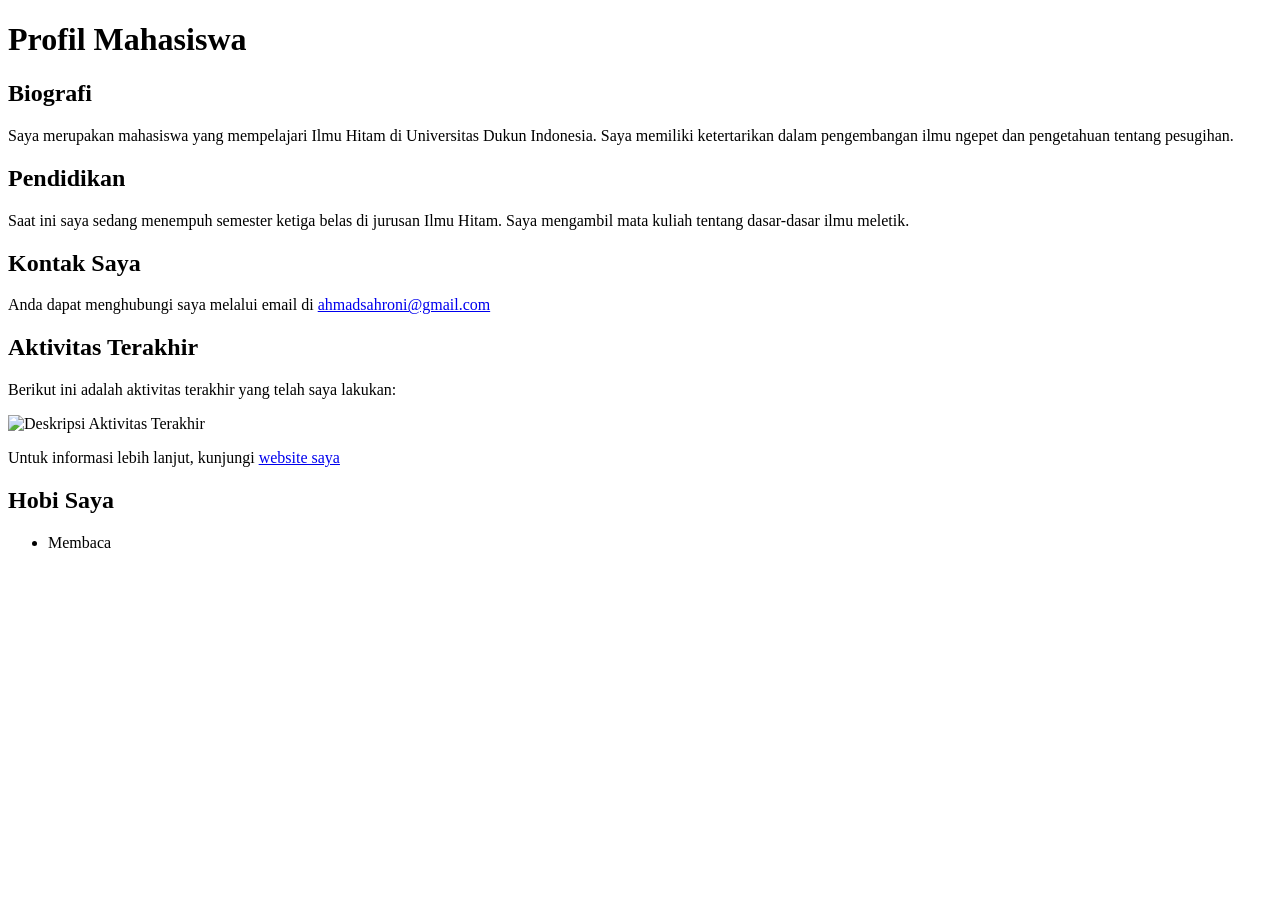
==== project1/index.html @ 0b3f07ff "membuat list hobi dan pedidikan" ====
<!DOCTYPE html>
<html lang="en">
<head>
    <meta charset="UTF-8">
    <meta http-equiv="X-UA-Compatible" content="IE=edge">
    <meta name="viewport" content="width=device-width, initial-scale=1.0">
    <title>Biodata Ahmad Sahroni</title>
</head>
<body>
    <!--judul halaman -->
    <h1>Profil Mahasiswa</h1>

    <!--Subjudul untuk bagian biografi-->
    <h2>Biografi</h2>
    <!--Paragraf Biografi-->
    <p>Saya merupakan mahasiswa yang mempelajari Ilmu Hitam di Universitas Dukun Indonesia. Saya memiliki ketertarikan dalam pengembangan ilmu ngepet dan pengetahuan tentang pesugihan.</p>

    <!--Subjudul untuk Pendidikan-->
    <h2>Pendidikan</h2>
    <!--Paragraf Pendidikan-->
    <p>Saat ini saya sedang menempuh semester ketiga belas di jurusan Ilmu Hitam. Saya mengambil mata kuliah tentang dasar-dasar ilmu meletik.</p>

    <!--Menggunakan Hyperlink-->
    <h2>Kontak Saya</h2>
    <p>Anda dapat menghubungi saya melalui email di 
        <a href="mailto:ahmadsahroni@gmail.com">ahmadsahroni@gmail.com</a>
    </p>

    <!--Menambahkan Gambar-->
    <h2>Aktivitas Terakhir</h2>
    <p>Berikut ini adalah aktivitas terakhir yang telah saya lakukan:</p>
    <img src="ahmadsahroni.jpeg" alt="Deskripsi Aktivitas Terakhir">

    <!--Hyperlink ke dokumen eksternal-->
    <p>Untuk informasi lebih lanjut, kunjungi <a href="http://www.domain.com" target="_blank">website saya</a></p>

    <!--Unordered List untuk menampilkan hobi-->
    <h2>Hobi Saya</h2>
    <ul>
        <li>Membaca</li>
    </ul>




</body>
</html>
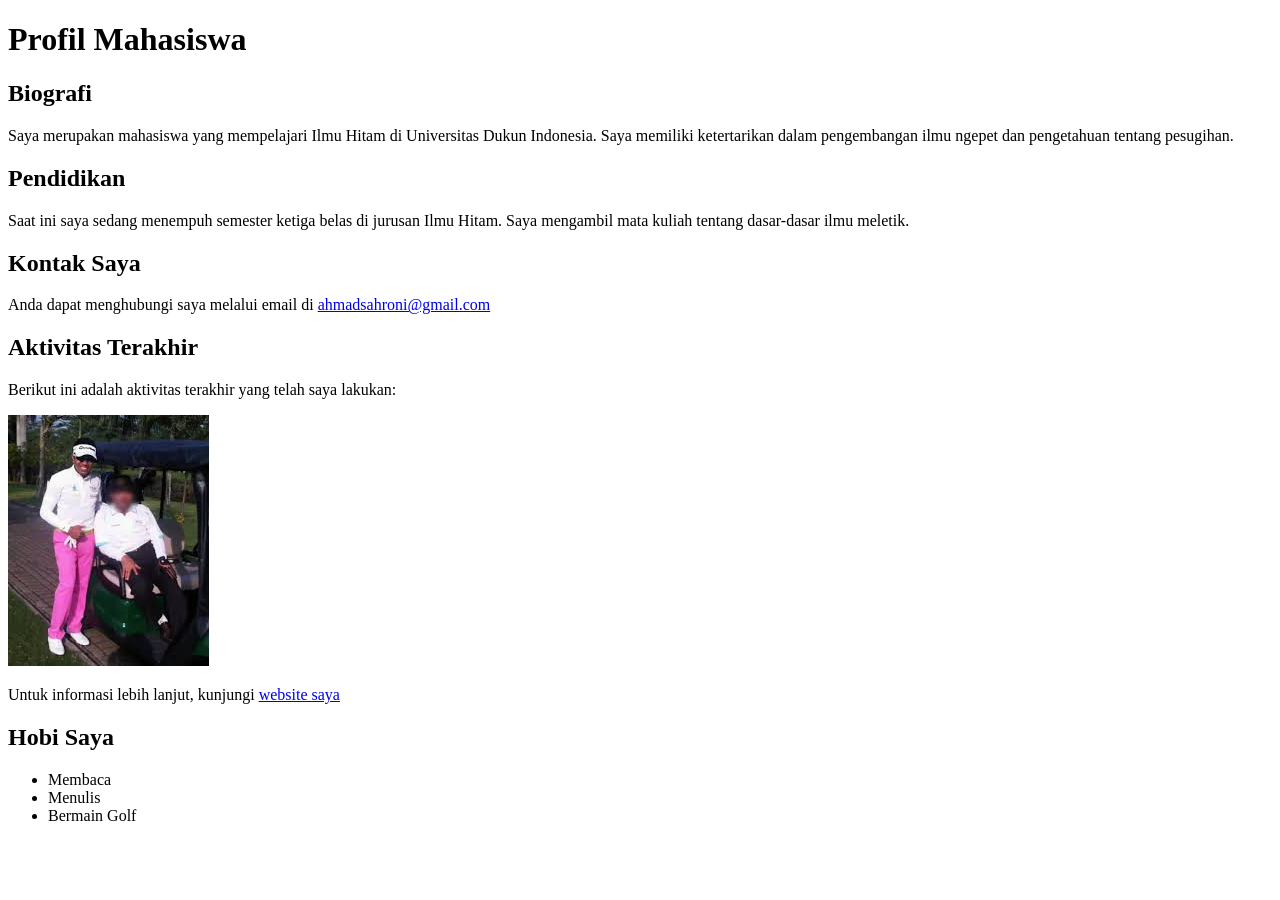
==== commit b938a7ca: "test lagi" ====
--- a/project1/index.html
+++ b/project1/index.html
@@ -38,6 +38,9 @@
     <h2>Hobi Saya</h2>
     <ul>
         <li>Membaca</li>
+        <li>Menulis</li>
+        <li>Bermain Golf</li>
+
     </ul>
 
 
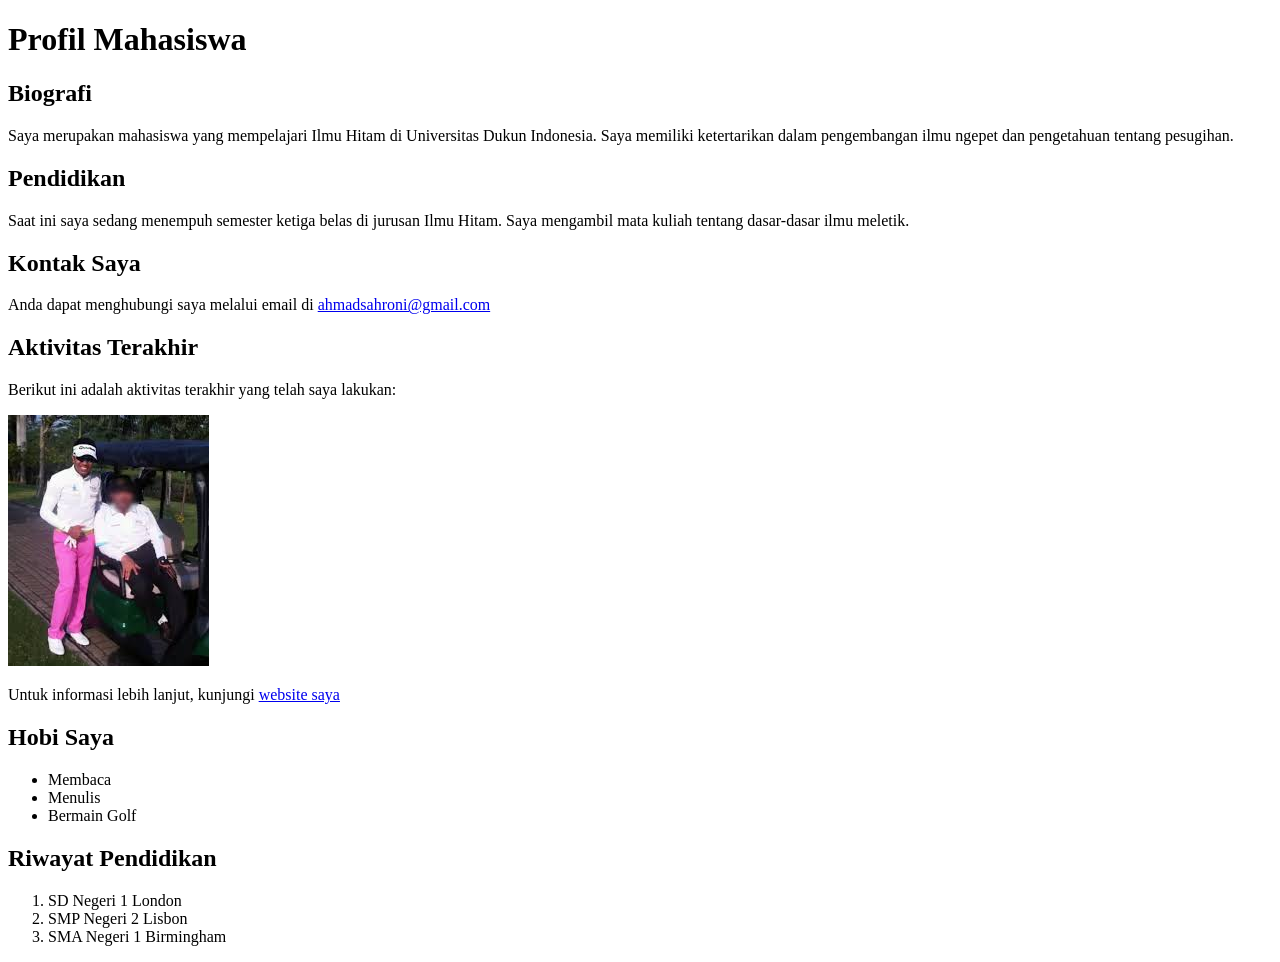
==== commit 1e4d6e66: "membuat ordered list untuk riwayat pendidikan" ====
--- a/project1/index.html
+++ b/project1/index.html
@@ -43,6 +43,14 @@
 
     </ul>
 
+    <!--Ordered List untuk menampilkan proses pendidikan-->
+    <h2>Riwayat Pendidikan</h2>
+    <ol>
+        <li>SD Negeri 1 London</li>
+        <li>SMP Negeri 2 Lisbon</li>
+        <li>SMA Negeri 1 Birmingham</li>
+    </ol>
+
 
 
 
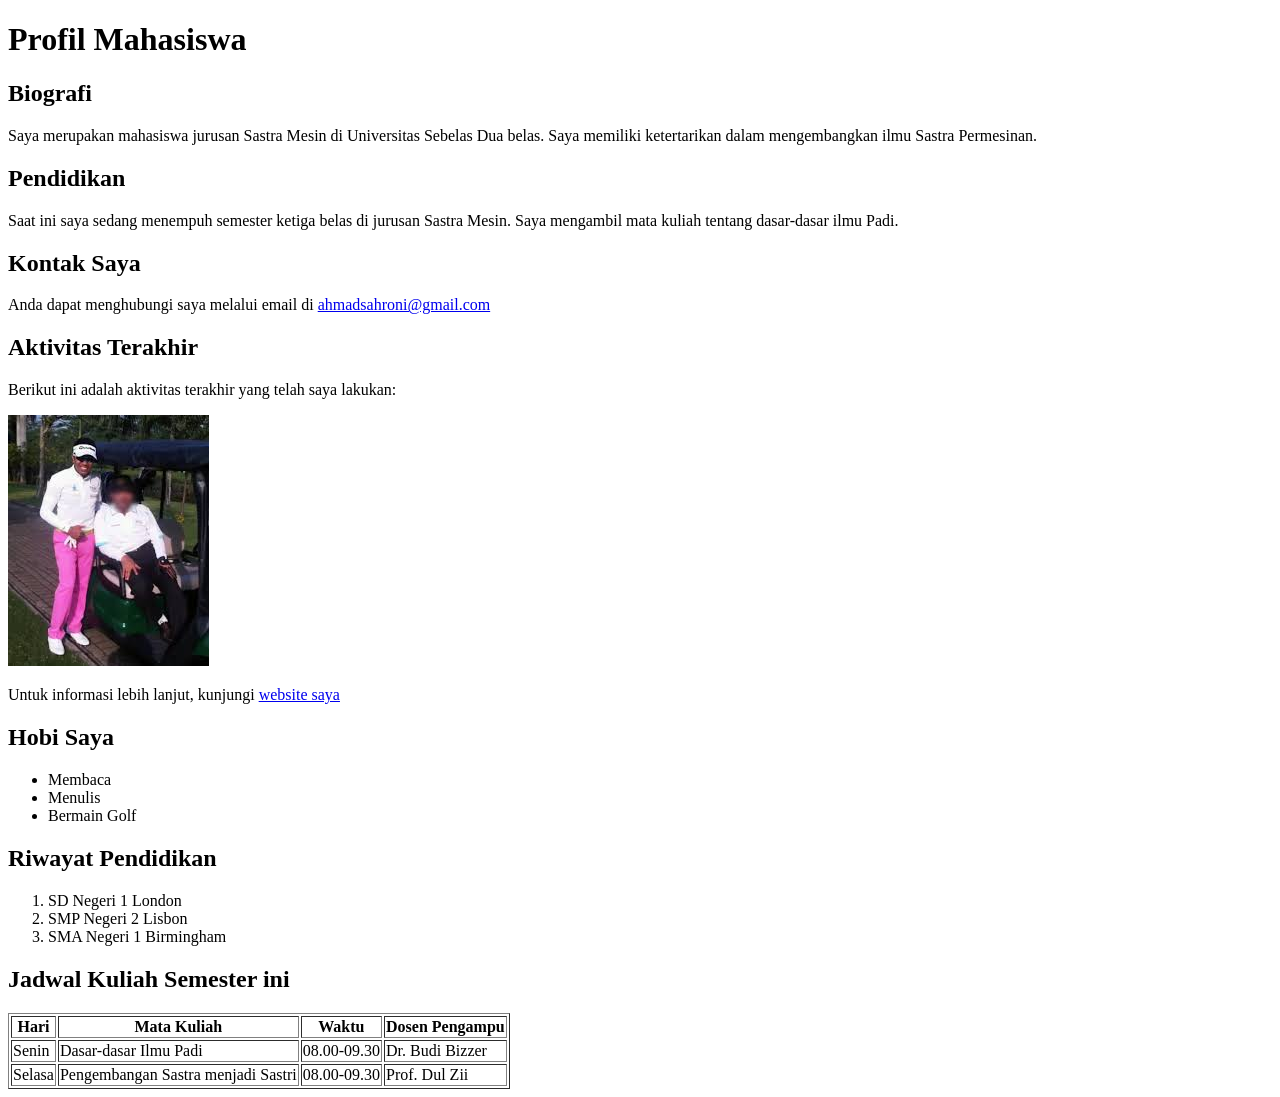
==== commit ae9b4a4d: "membuat tabel jadwal kuliah" ====
--- a/project1/index.html
+++ b/project1/index.html
@@ -13,12 +13,12 @@
     <!--Subjudul untuk bagian biografi-->
     <h2>Biografi</h2>
     <!--Paragraf Biografi-->
-    <p>Saya merupakan mahasiswa yang mempelajari Ilmu Hitam di Universitas Dukun Indonesia. Saya memiliki ketertarikan dalam pengembangan ilmu ngepet dan pengetahuan tentang pesugihan.</p>
+    <p>Saya merupakan mahasiswa jurusan Sastra Mesin di Universitas Sebelas Dua belas. Saya memiliki ketertarikan dalam mengembangkan ilmu Sastra Permesinan.</p>
 
     <!--Subjudul untuk Pendidikan-->
     <h2>Pendidikan</h2>
     <!--Paragraf Pendidikan-->
-    <p>Saat ini saya sedang menempuh semester ketiga belas di jurusan Ilmu Hitam. Saya mengambil mata kuliah tentang dasar-dasar ilmu meletik.</p>
+    <p>Saat ini saya sedang menempuh semester ketiga belas di jurusan Sastra Mesin. Saya mengambil mata kuliah tentang dasar-dasar ilmu Padi.</p>
 
     <!--Menggunakan Hyperlink-->
     <h2>Kontak Saya</h2>
@@ -43,7 +43,7 @@
 
     </ul>
 
-    <!--Ordered List untuk menampilkan proses pendidikan-->
+    <!--Ordered List untuk menampilkan riwayat pendidikan-->
     <h2>Riwayat Pendidikan</h2>
     <ol>
         <li>SD Negeri 1 London</li>
@@ -51,6 +51,28 @@
         <li>SMA Negeri 1 Birmingham</li>
     </ol>
 
+    <!--Tabel Jadwal Kuliah-->
+    <h2>Jadwal Kuliah Semester ini</h2>
+    <table border="1">
+        <tr>
+            <th>Hari</th>
+            <th>Mata Kuliah</th>
+            <th>Waktu</th>
+            <th>Dosen Pengampu</th>
+        </tr>
+        <tr>
+            <td>Senin</td>
+            <td>Dasar-dasar Ilmu Padi</td>
+            <td>08.00-09.30</td>
+            <td>Dr. Budi Bizzer</td>
+        </tr>
+        <tr>
+            <td>Selasa</td>
+            <td>Pengembangan Sastra menjadi Sastri</td>
+            <td>08.00-09.30</td>
+            <td>Prof. Dul Zii</td>
+        </tr>
+    </table>
 
 
 
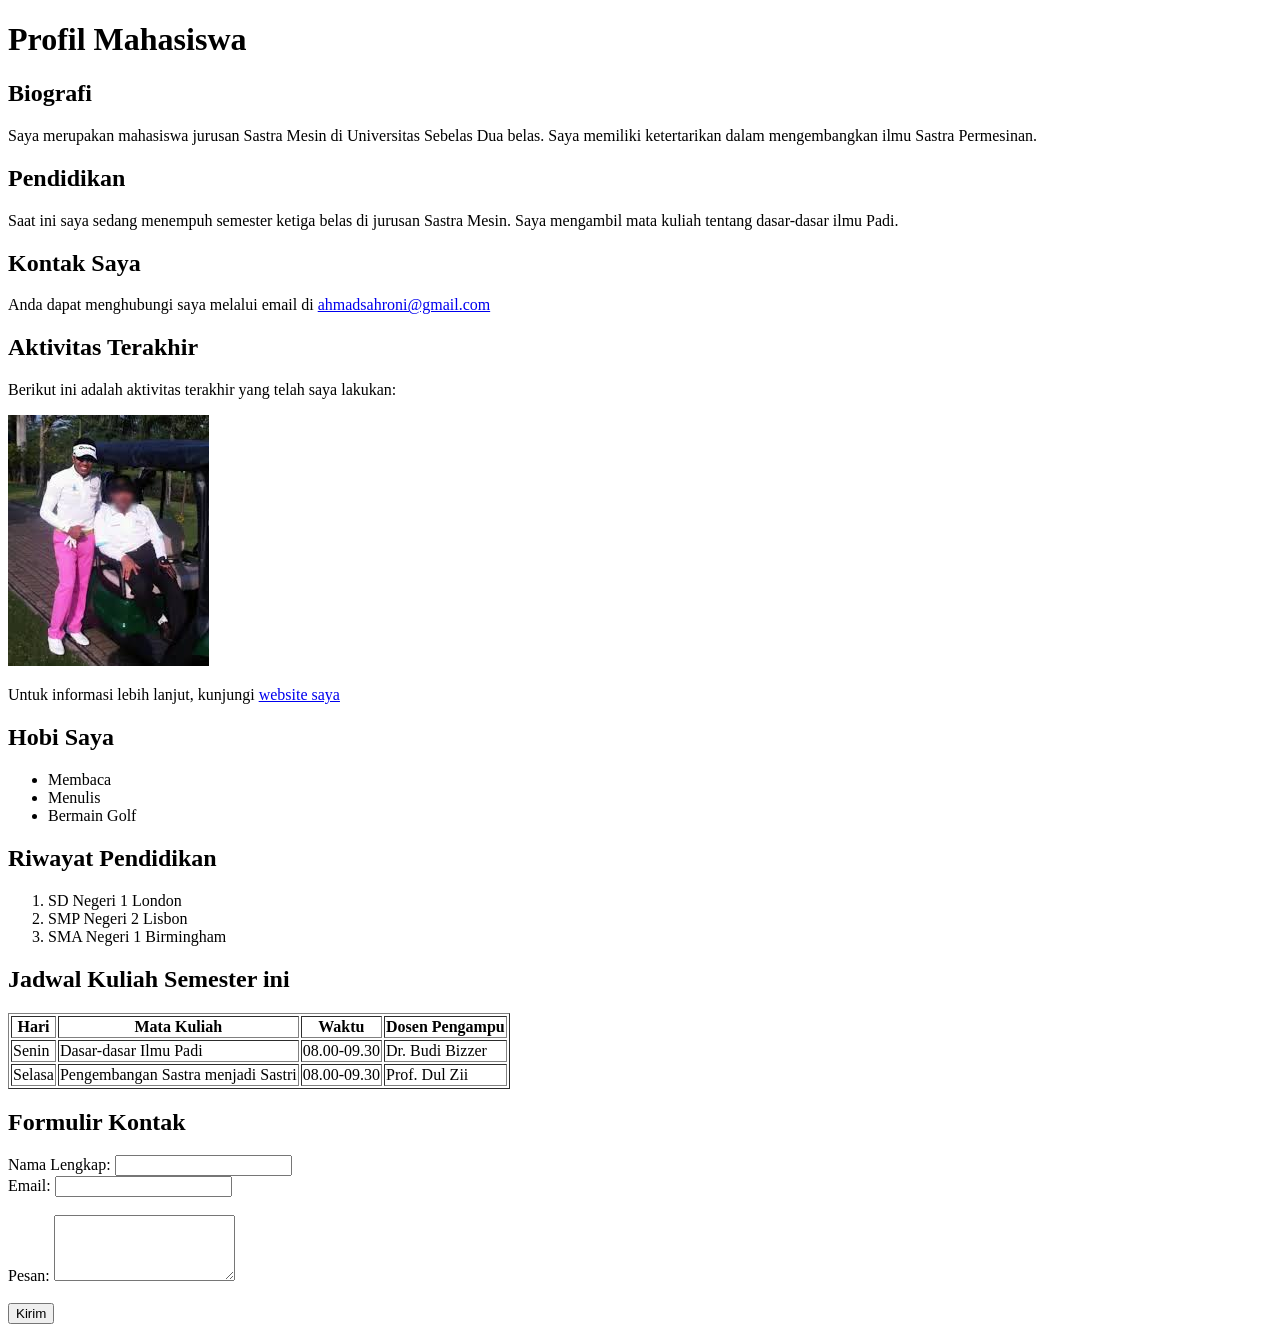
==== commit a7d9da8a: "membuat formulir kontak" ====
--- a/project1/index.html
+++ b/project1/index.html
@@ -74,6 +74,20 @@
         </tr>
     </table>
 
+    <!--Formulir Kontak-->
+    <h2>Formulir Kontak</h2>
+    <form action="submit_form.php" method="post">
+        <label for="name">Nama Lengkap:</label>
+        <input type="text" id="name" name="fullname" required<br><br>
+
+        <label for="email">Email:</label>
+        <input type="email" id="email" name="emailaddress" required><br><br>
+
+        <label for="message">Pesan:</label>
+        <textarea id="message" name="usermessage" rows="4" required></textarea><br><br>
+        <button type ="submit">Kirim</button>
+    </form>
+
 
 
 </body>
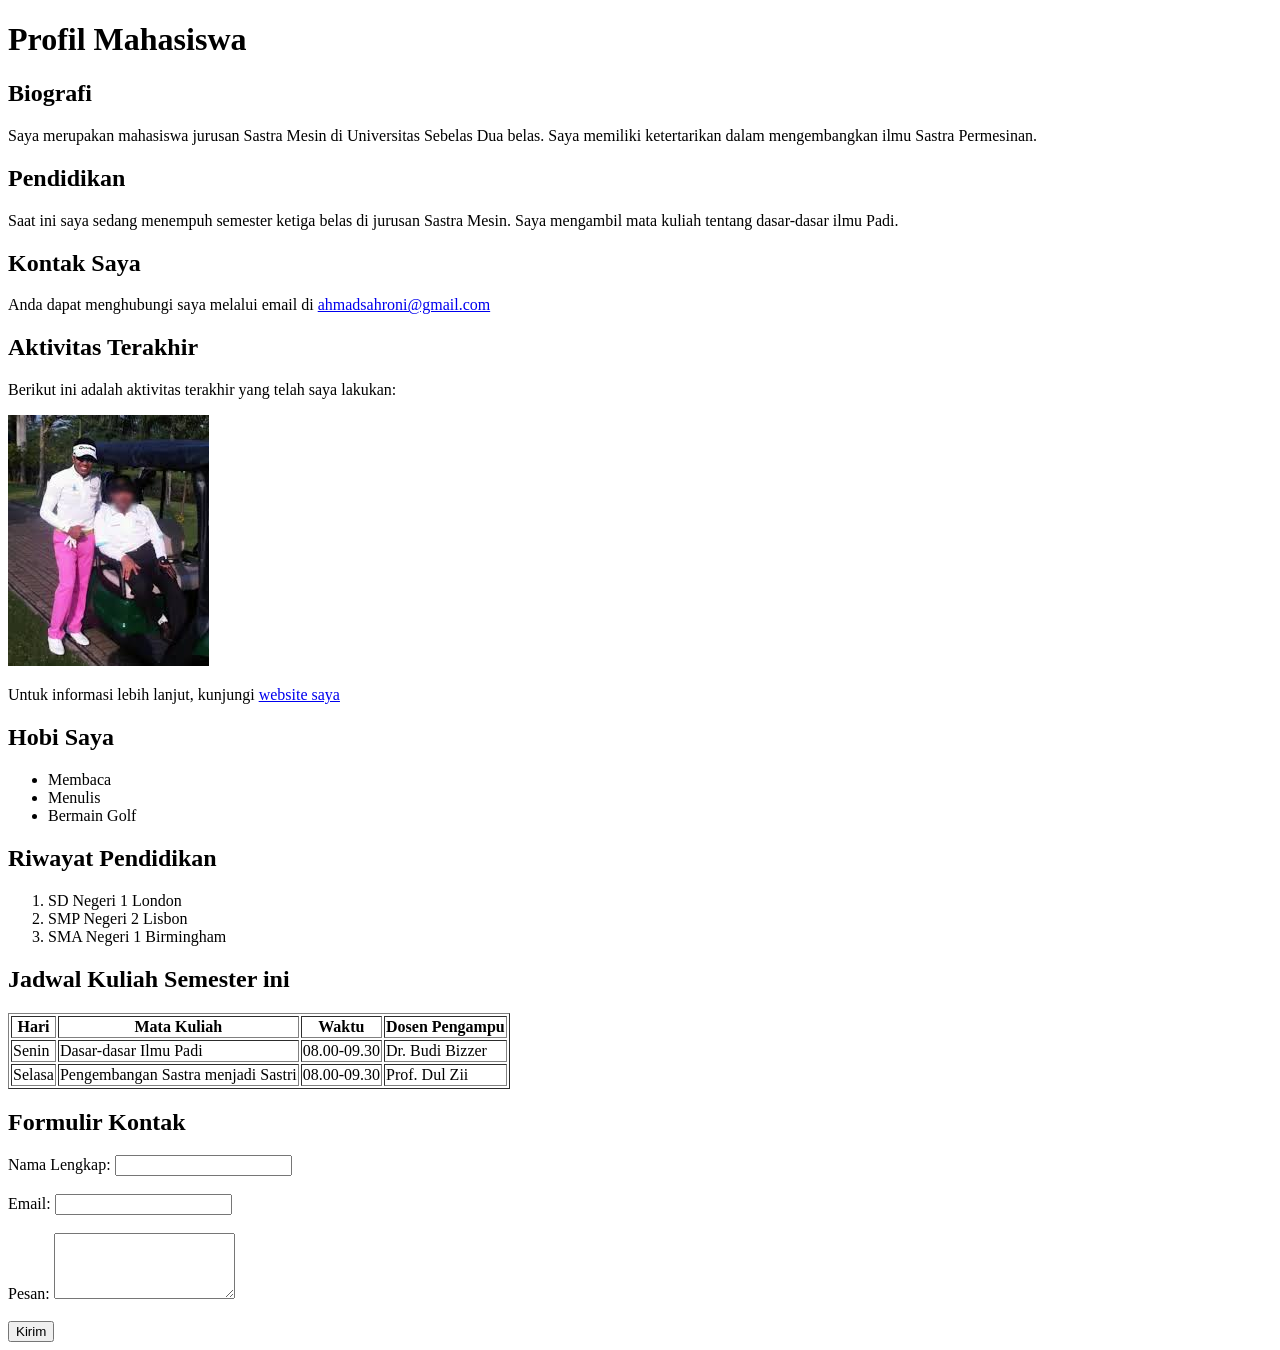
==== commit 7526f80c: "feat: menambahkan navbar" ====
--- a/project1/index.html
+++ b/project1/index.html
@@ -78,7 +78,7 @@
     <h2>Formulir Kontak</h2>
     <form action="submit_form.php" method="post">
         <label for="name">Nama Lengkap:</label>
-        <input type="text" id="name" name="fullname" required<br><br>
+        <input type="text" id="name" name="fullname" required><br><br>
 
         <label for="email">Email:</label>
         <input type="email" id="email" name="emailaddress" required><br><br>
